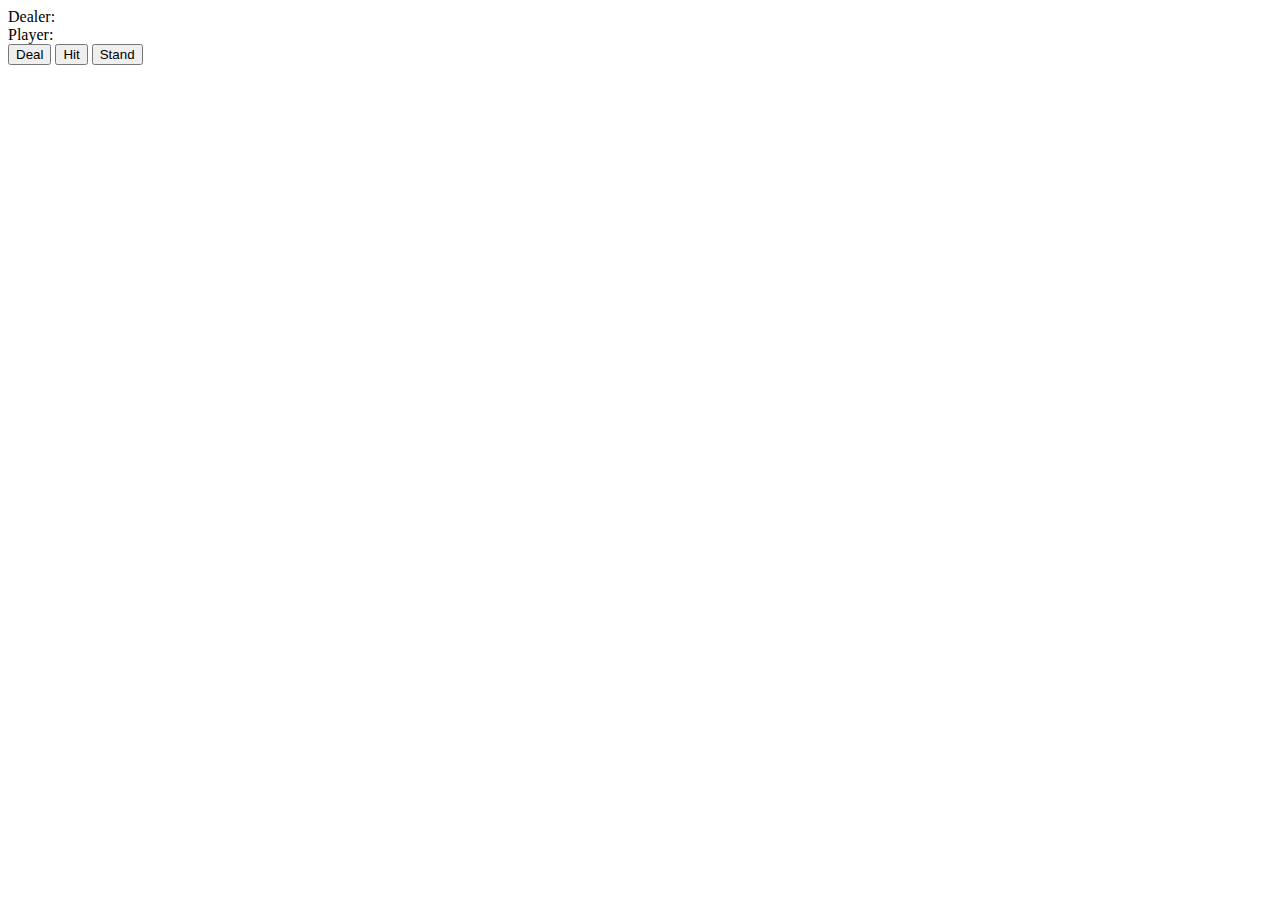
==== index.html @ 4ab7a476 "black jack game" ====
<!DOCTYPE html>
<html>
<head>

</head>
<body>

<div id="table">
  <div id="messages"></div>
  <label>Dealer: </label>
  <label id="dealer-points" class="points"></label>
  <div id="dealer-hand" class="hand">
  </div>
  <label>Player: </label>
  <label id="player-points" class="points"></label>
  <div id="player-hand" class="hand">
  </div>
  <div class="buttons">
    <button id="deal-button">Deal</button>
    <button id="hit-button">Hit</button>
    <button id="stand-button">Stand</button>
  </div>
</div>

</body>
</html>
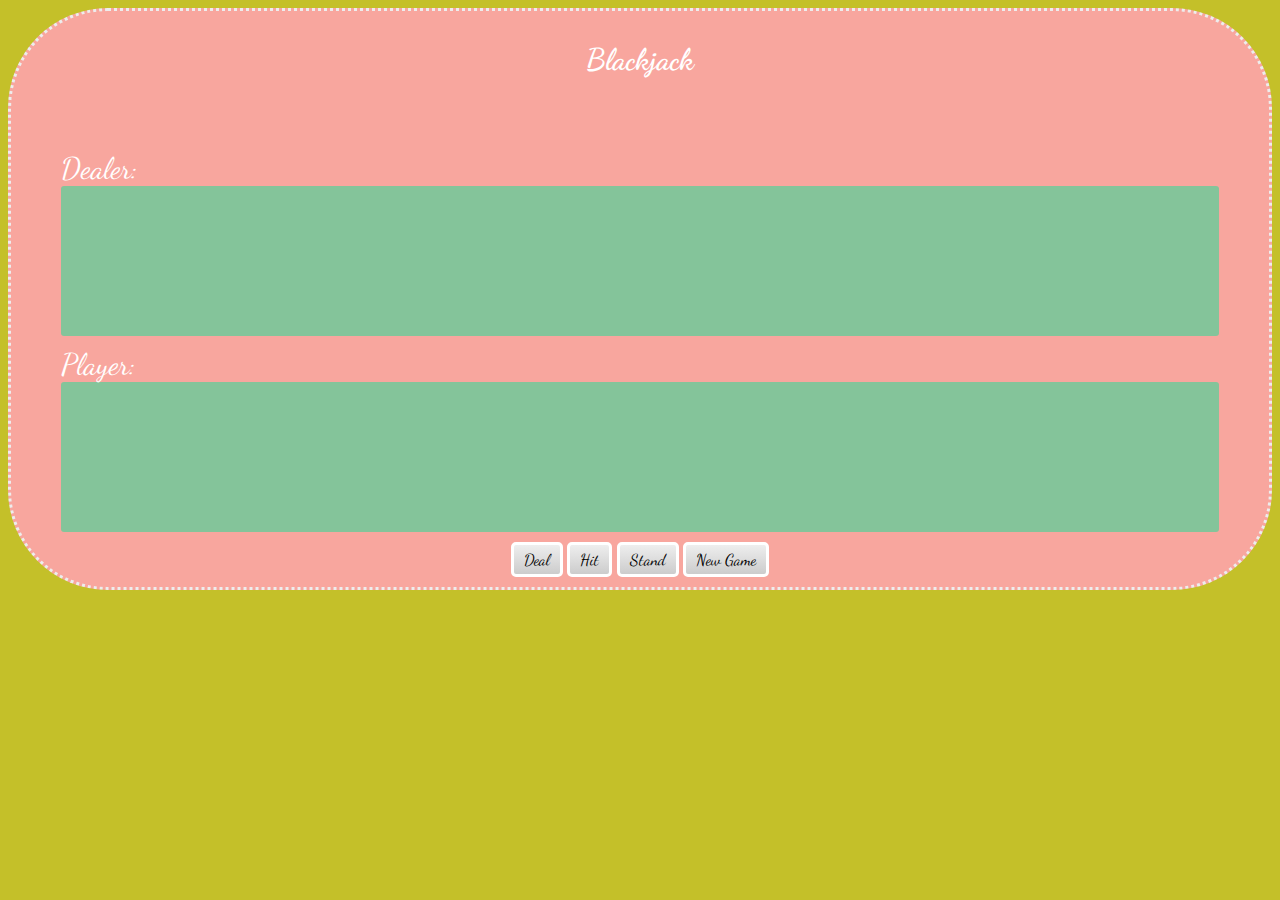
==== commit ffb259cf: "almost to step 12, kind of working" ====
--- a/index.html
+++ b/index.html
@@ -1,26 +1,38 @@
 <!DOCTYPE html>
 <html>
-<head>
+  <head>
+    <meta charset="utf-8">
+    <link href="https://fonts.googleapis.com/css?family=Barrio" rel="stylesheet">
+    <link href="https://fonts.googleapis.com/css?family=Dancing+Script" rel="stylesheet">
+    <link rel="stylesheet" type="text/css" href="styles.css">
+    <title>BlackJack Game</title>
+  </head>
+  <body>
 
-</head>
-<body>
+  <div id="table">
+    <h1> Blackjack </h1>
+    <div id="messages"></div>
+    <label>Dealer: </label>
+    <label id="dealer-points" class="points"></label>
+    <div id="dealer-hand" class="hand">
+    </div>
+    <label>Player: </label>
+    <label id="player-points" class="points"></label>
+    <div id="player-hand" class="hand">
+    </div>
+    <div class="buttons">
+      <button id="deal-button">Deal</button>
+      <button id="hit-button">Hit</button>
+      <button id="stand-button">Stand</button>
+      <button id="newgame-button">New Game</button>
+    </div>
+  </div>
 
-<div id="table">
-  <div id="messages"></div>
-  <label>Dealer: </label>
-  <label id="dealer-points" class="points"></label>
-  <div id="dealer-hand" class="hand">
-  </div>
-  <label>Player: </label>
-  <label id="player-points" class="points"></label>
-  <div id="player-hand" class="hand">
-  </div>
-  <div class="buttons">
-    <button id="deal-button">Deal</button>
-    <button id="hit-button">Hit</button>
-    <button id="stand-button">Stand</button>
-  </div>
-</div>
+  <script src="//code.jquery.com/jquery-3.2.1.min.js"
+      integrity="sha256-hwg4gsxgFZhOsEEamdOYGBf13FyQuiTwlAQgxVSNgt4="
+      crossorigin="anonymous"></script>
+
+  <script src="main.js"></script>
 
 </body>
 </html>
--- a/styles.css
+++ b/styles.css
@@ -0,0 +1,79 @@
+body {
+  font-family: "Helvetica Neue", sans-serif;
+  background-color: #C4C029;
+}
+
+* {
+  box-sizing: border-box;
+}
+h1, label {
+  font-family: 'Dancing Script', cursive;
+  text-align: center;
+  color: white;
+  font-size: 30px;
+}
+#table {
+  padding: 10px 50px;
+  border: 3px dotted #EDEDED;
+  border-radius: 100px;
+  background: #F8A69E;
+}
+
+.hand {
+  padding: 10px;
+  border-radius: 3px;
+  height: 150px;
+  background: #84C49A;
+  margin-bottom: 10px;
+}
+
+.hand label {
+  float: left;
+  margin: 0 5px;
+}
+
+.hand img {
+  width: 85px;
+  display: block;
+  float: left;
+  margin-left: 5px;
+}
+
+#messages {
+  font-size: 1.5em;
+  text-align: center;
+  margin-bottom: 5px;
+  height: 2em;
+}
+
+.buttons {
+  text-align: center;
+}
+
+.buttons button {
+  border: 3px solid white;
+  border-radius: 5px;
+  background: linear-gradient(#eee, #ccc);
+  font-size: 1em;
+  font-family: 'Dancing Script', cursive;
+  padding: 5px 10px;
+
+}
+
+.buttons button:hover {
+  box-shadow: 0px 1px 1px black;
+}
+
+.buttons button:focus {
+  outline: none;
+}
+
+.buttons button:active {
+  color: white;
+  background: linear-gradient(#666, #222);
+  border: 1px solid black;
+}
+
+.card {
+  height: 100%;
+}
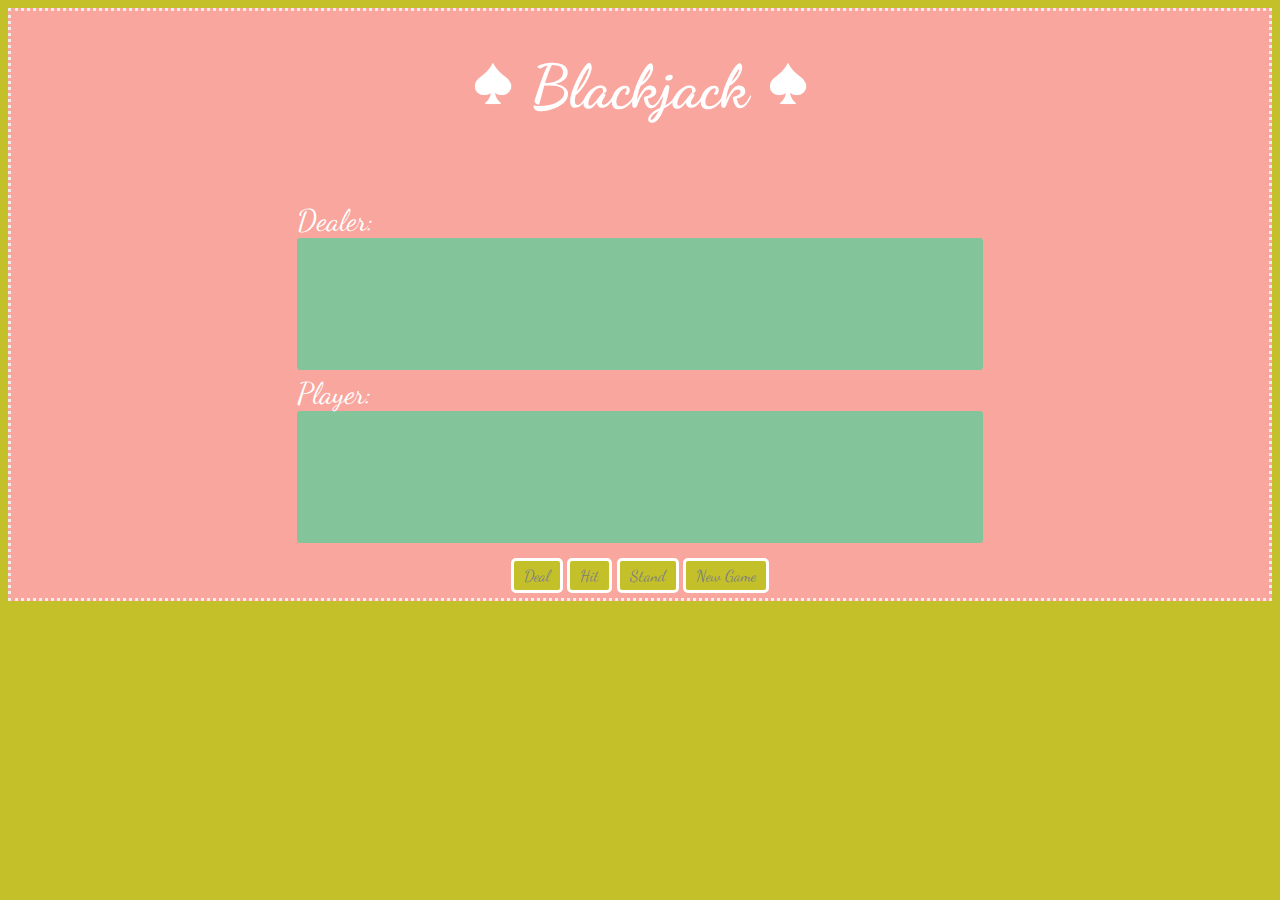
==== commit 0d0d28d1: "blackjack Refactored" ====
--- a/index.html
+++ b/index.html
@@ -10,15 +10,17 @@
   <body>
 
   <div id="table">
-    <h1> Blackjack </h1>
-    <div id="messages"></div>
-    <label>Dealer: </label>
-    <label id="dealer-points" class="points"></label>
-    <div id="dealer-hand" class="hand">
-    </div>
-    <label>Player: </label>
-    <label id="player-points" class="points"></label>
-    <div id="player-hand" class="hand">
+    <h1 style="font-size: 60px"><img src="images/pics/clubs.png" style="width: 45px;"> Blackjack <img src="images/pics/clubs.png" style="width: 45px;"></h1>
+    <div id="messages" style="color: white;"></div>
+      <div id="hand">
+        <label>Dealer: </label>
+        <label id="dealer-points" class="points"></label>
+        <div id="dealer-hand" class="hand">
+        </div>
+        <label>Player: </label>
+        <label id="player-points" class="points"></label>
+        <div id="player-hand" class="hand">
+      </div>
     </div>
     <div class="buttons">
       <button id="deal-button">Deal</button>
--- a/styles.css
+++ b/styles.css
@@ -1,30 +1,39 @@
 body {
   font-family: "Helvetica Neue", sans-serif;
   background-color: #C4C029;
+  padding: 3px;
+  margin: 5px;
 }
 
 * {
   box-sizing: border-box;
 }
-h1, label {
+label, h1 {
   font-family: 'Dancing Script', cursive;
   text-align: center;
   color: white;
   font-size: 30px;
 }
+
 #table {
-  padding: 10px 50px;
+  padding: 0 5px 5px 5px;
   border: 3px dotted #EDEDED;
-  border-radius: 100px;
   background: #F8A69E;
+  margin-top: 0;
+}
+#hand {
+  width: 55%;
+  margin: auto;
+  padding-top: 0;
+  padding-bottom: 10px;
 }
 
 .hand {
-  padding: 10px;
+  padding: 5px;
   border-radius: 3px;
-  height: 150px;
+  height: 132px;
   background: #84C49A;
-  margin-bottom: 10px;
+  margin-bottom: 5px;
 }
 
 .hand label {
@@ -40,9 +49,9 @@
 }
 
 #messages {
-  font-size: 1.5em;
+  color: white;
+  font-size: 1.2em;
   text-align: center;
-  margin-bottom: 5px;
   height: 2em;
 }
 
@@ -53,10 +62,11 @@
 .buttons button {
   border: 3px solid white;
   border-radius: 5px;
-  background: linear-gradient(#eee, #ccc);
+  background: #C4C029;
   font-size: 1em;
   font-family: 'Dancing Script', cursive;
   padding: 5px 10px;
+  color: grey;
 
 }
 
@@ -70,10 +80,15 @@
 
 .buttons button:active {
   color: white;
-  background: linear-gradient(#666, #222);
+  background: #C4C029;
   border: 1px solid black;
 }
 
 .card {
   height: 100%;
 }
+
+@media screen and (max-width: 680px) {
+    #hand {
+        width: 90%;
+    }
